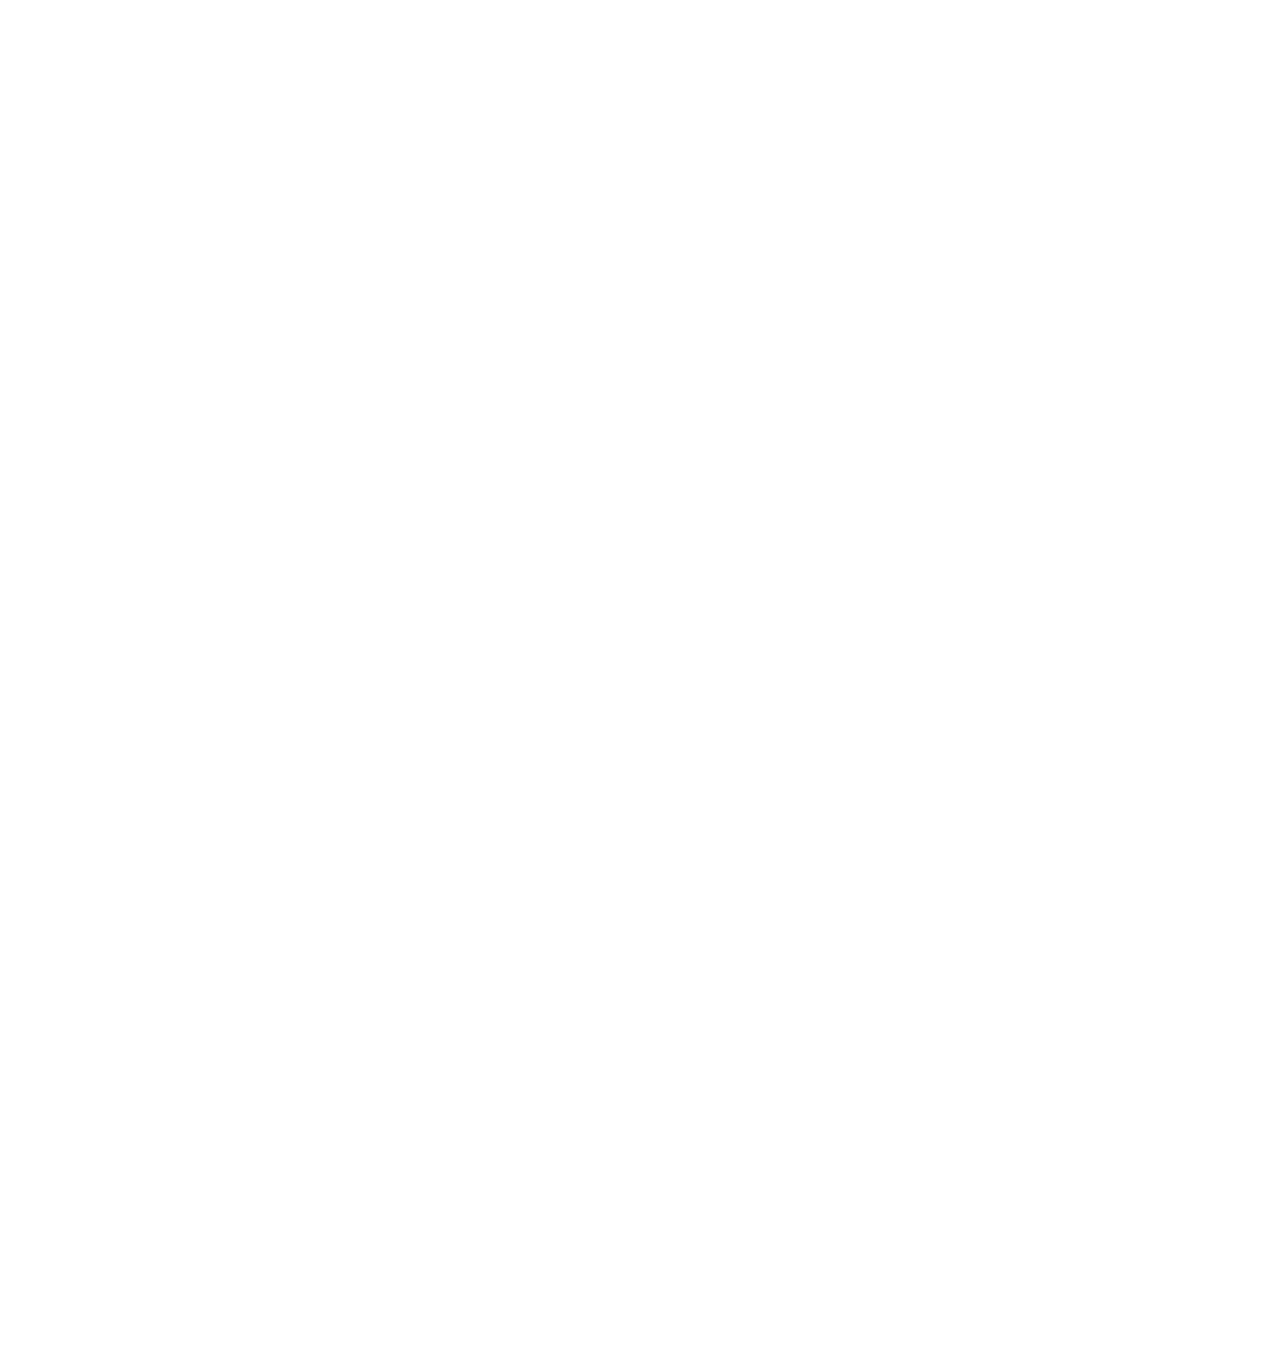
==== index.html @ f1cedd98 "Borderless space v1.0" ====
<!DOCTYPE html>
<html lang="en">
	<head>
		<title>Borderless space</title>
		<link rel='shortcut icon' href='https://i.imgur.com/PmbbA3x.jpg'>
		<meta charset="utf-8">
		<meta name="description" content="Travel through endless ascii space... but be careful!">
		<meta name="keywords" content="space, endless, borderless, alien, planet, ufo, ascii">
		<meta name="author" content="Dominic Satnoianu">
		<meta name="viewport" content="width=device-width, initial-scale=1.0">
		<!-- Facebook -->
		<meta property="og:title" content="Borderless space">
		<meta property="og:url" content="http://dstream.ueuo.com/endless/new/">
		<meta property="og:site_name" content="Borderless space">
		<meta property="og:type" content="website">
		<meta property="og:description" content="Travel through endless ascii space... but be careful!">
		<meta property="og:image" content="https://i.imgur.com/PmbbA3x.jpg">

		<!-- Twitter -->
		<meta name="twitter:card" content="summary">
		<meta name="twitter:title" content="Borderless space">
		<meta name="twitter:url" content="http://dstream.ueuo.com/endless/new/">
		<meta name="twitter:description" content="Travel through endless ascii space... but be careful!">
		<meta name="twitter:image:src" content="https://i.imgur.com/PmbbA3x.jpg">
		<style>
			pre { margin: 0; }
			h1 { text-align: center; }
			body { background: url(https://img00.deviantart.net/9282/i/2012/168/8/5/deep_space_background_by_rpgzexion-d53scee.png); background-attachment: fixed; background-size: 100%; background-repeat: no-repeat; color: #fff; }

			#text-indicator {
				font-size: 25px;
			}

			.centered { width: 380px; margin: 0 auto 0 auto; }
			.unlisted { display: none; }
		</style>
		<script src="https://code.jquery.com/jquery-1.10.2.js"></script>
	</head>
	<body>
		<div id='se-wrapper'>
        <pre class='unlisted' id='se-1'>

                                    __
                                    \ \_____
                                 ###[==_____>
                                    /_/

        </pre>
        <pre class='unlisted' id='se-2'>






                                         _.u[[/;:,.
                    .o888UU[[[/;:-.  .o@P^    MMM^
                   oN88888UU[[[/;::-.        dP^
                  dNMMNN888UU[[[/;:--.   .o@P^
                 ,MMMMMMN888UU[[/;::-. o@^
                 NNMMMNN888UU[[[/~.o@P^
                 888888888UU[[[/o@^-..
                oI8888UU[[[/o@P^:--..
             .@^  YUU[[[/o@^;::---..
           oMP     ^/o@P^;:::---..
        .dMMM    .o@^ ^;::---...
       dMMMMMMM@^`       `^^^^
      YMMMUP^
       ^^

       	</pre>
       	<pre class='unlisted' id='se-3'>

                               ___
                           ___/   \___
                          /   '---'   \
                          '--_______--'
                               / \

        </pre>
        <pre class='unlisted' id='se-4'>

                      .-""`""-. 
                   _/`oOoOoOoOo`\_ 
                  '.-=-=-=-=-=-=-.'
                    `-=.=-.-=.=-'
                       ^  ^  ^


		</pre>
		<pre class='unlisted' id='se-5'>






                       !
                       !
                       ^
                      / \
                     /___\
                    |=   =|
                    |     |
                    |     |
                    |     |
                    |     |
                    |     |
                    |     |
                    |     |
                    |     |
                    |     |
                   /|##!##|\
                  / |##!##| \
                 /  |##!##|  \
                |  / ^ | ^ \  |
                | /  ( | )  \ |
                |/   ( | )   \|
                    ((   ))
                   ((  :  ))
                   ((  :  ))
                    ((   ))
                     (( ))
                      ( )
                       .
                       .
                       .

















		</pre>
		<pre class='unlisted' id='se-6'>

			         .                      .
		         .                      ;
		         :                  - --+- -
		         !           .          !
		         |        .             .
		         |_         +
		      ,  | `.
		--- --+-<#>-+- ---  --  -
		      `._|_,'
		         T
		         |
		         !
		         :         . : 
		         .       *

		</pre>
		<pre class='unlisted' id='se-7'>



                           __
                     _____/ /
                    <_____==]###
                          \_\




		</pre>
		<pre class='unlisted' id='se-8'>



*--------------------------*
      Thanks a lot to
   the creators of these
      ascii creations!

       Ojo, jgs, wkm
       and many more!
.--------------------------.



        </pre>
        <pre class='unlisted' id='se-9'>


                              .:'
                     .:'  _.::'
                 _.::'   (_.'     .:'
                (_.'          _.::'
                             (_.'

        </pre>
		<pre class='unlisted' id='se-10'>


        	             ___---___                    
                      .--         --.      
                    ./   ()      .-. \.
                   /   o    .   (   )  \
                  / .            '-'    \         
                 | ()    .  O         .  |      
                |                         |      
                |    o           ()       |
                |       .--.          O   |            
                 | .   |    |            |
                  \    `.__.'    o   .  /    
                   \                   /                   
                    `\  o    ()      /'       
                      `--___   ___--'
                            ---


        </pre>
    	</div>
		<div id="scroll-wrapper" class="centered" style="padding-top: 160px">
			<center id='text-indicator'>
				Our mission starts from here.<br>
				<i id='t-ind-f' style='font-size: 17px'>(scroll down)</i>
			</center>
			<pre id='scroll-content'>
				
               _-o#&&*''''?d:>b\_
          _o/"`''  '',, dMF9MMMMMHo_
       .o&#'        `"MbHMMMMMMMMMMMHo.
     .o"" '         vodM*$&&HMMMMMMMMMM?.
    ,'              $M&ood,~'`(&##MMMMMMH\
   /               ,MMMMMMM#b?#bobMMMMHMMML
  &              ?MMMMMMMMMMMMMMMMM7MMM$R*Hk
 ?$.            :MMMMMMMMMMMMMMMMMMM/HMMM|`*L
|               |MMMMMMMMMMMMMMMMMMMMbMH'   T,
$H#:            `*MMMMMMMMMMMMMMMMMMMMb#}'  `?
]MMH#             ""*""""*#MMMMMMMMMMMMM'    -
MMMMMb_                   |MMMMMMMMMMMP'     :
HMMMMMMMHo                 `MMMMMMMMMT       .
?MMMMMMMMP                  9MMMMMMMM}       -
-?MMMMMMM                  |MMMMMMMMM?,d-    '
 :|MMMMMM-                 `MMMMMMMT .M|.   :
  .9MMM[                    &MMMMM*' `'    .
   :9MMk                    `MMM#"        -
     &M}                     `          .-
      `&.                             .
        `~,   .                     ./
            . _                  .-
              '`--._,dd###pp=""'



                           __
                           \ \_____
                        ###[==_____>
                           /_/      __
                                    \ \_____
                                 ###[==_____>
                                    /_/








                                         _.u[[/;:,.
                    .o888UU[[[/;:-.  .o@P^    MMM^
                   oN88888UU[[[/;::-.        dP^
                  dNMMNN888UU[[[/;:--.   .o@P^
                 ,MMMMMMN888UU[[/;::-. o@^
                 NNMMMNN888UU[[[/~.o@P^
                 888888888UU[[[/o@^-..
                oI8888UU[[[/o@P^:--..
             .@^  YUU[[[/o@^;::---..
           oMP     ^/o@P^;:::---..
        .dMMM    .o@^ ^;::---...
       dMMMMMMM@^`       `^^^^
      YMMMUP^
       ^^



                               ___
                           ___/   \___
                          /   '---'   \
                          '--_______--'
                               / \



                      .-""`""-. 
                   _/`oOoOoOoOo`\_ 
                  '.-=-=-=-=-=-=-.'
                    `-=.=-.-=.=-'
                       ^  ^  ^


			</pre>
		</div>
		 
		<script>
		var spaceElements = [getElemId('se-1'), getElemId('se-2'), getElemId('se-3'), getElemId('se-4'), getElemId('se-5'), getElemId('se-6'), getElemId('se-7'), getElemId('se-8'), getElemId('se-9'), getElemId('se-10')];

		var currelem;


		$( window ).scroll(function() {
			currelem = maChoose(spaceElements);

			if(currelem == getElemId('se-8') && maRandom(5) != 3) {
				currelem = maChoose(spaceElements);
			}

			document.getElementById('scroll-content').innerHTML = document.getElementById('scroll-content').innerHTML + currelem;

			document.getElementById('t-ind-f').innerHTML = "Good job! Keep on scrolling...";
		});


		function maRandom(wanted) {
			var x = Math.floor((Math.random() * wanted) + 1);
			return x;
		}

		function maChoose(choices) {
			var index = Math.floor(Math.random() * choices.length);
			return choices[index];
		}

		function getElemId(elem) {
			return document.getElementById(elem).innerHTML;
		}
		</script>
	 
	</body>
</html>
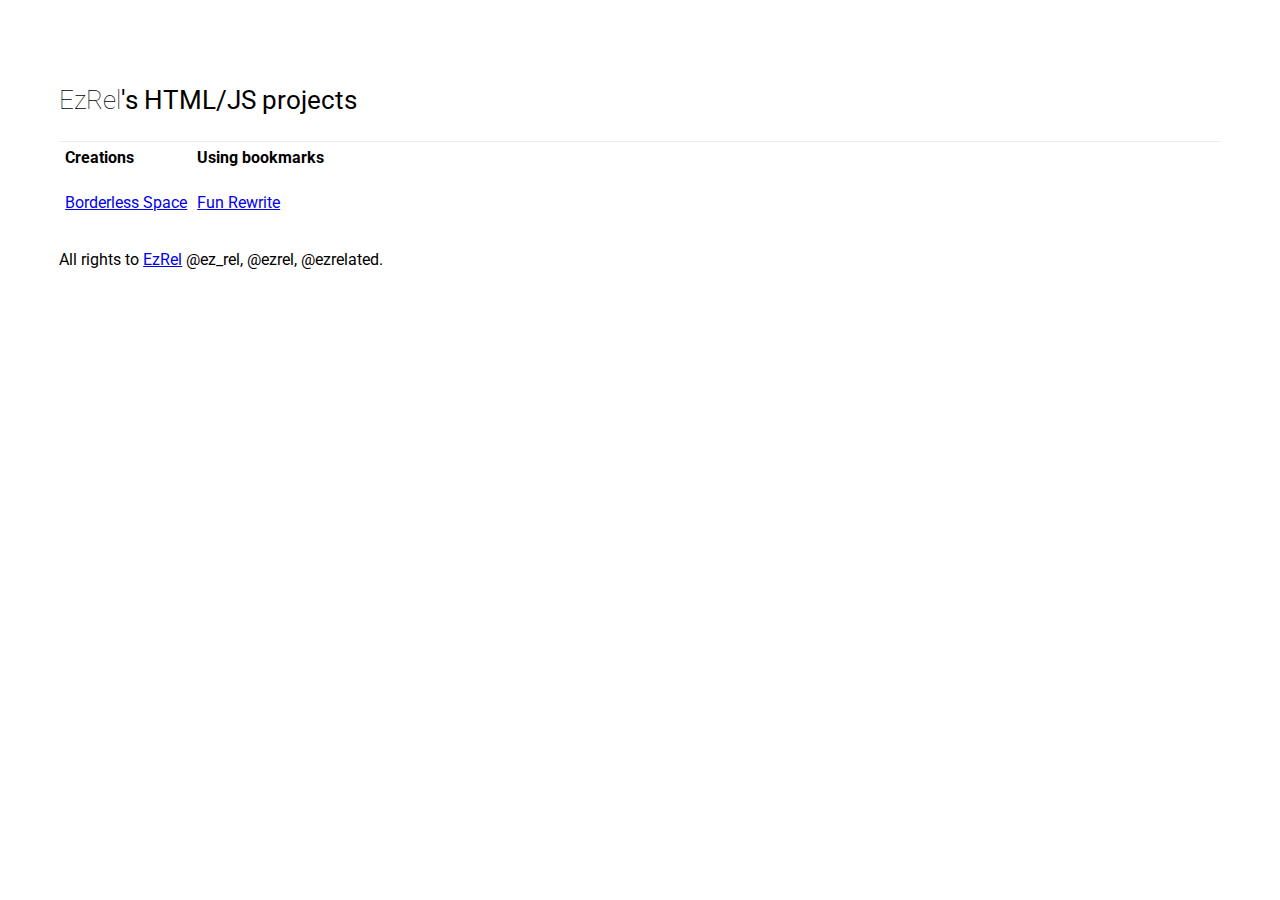
==== commit 1a8f7554: "v1.2.2" ====
--- a/index.html
+++ b/index.html
@@ -1,8 +1,17 @@
 <!DOCTYPE html>
 <html lang="en">
 	<head>
-		<title>Borderless space</title>
+    <!--
+
+      This page doesn't use external [EzRel] scripts or styling pages.
+      Ask permission for any commercialized use of this product. All rights to GitHub::EzRel - http://ezrel.github.io
+
+    -->
+		<title>EzRel's projects</title>
 		<link rel='shortcut icon' href='https://i.imgur.com/PmbbA3x.jpg'>
+		<link href="https://fonts.googleapis.com/css?family=Roboto:100,400" rel="stylesheet">
+		<link href="/app.css" rel="stylesheet">
+
 		<meta charset="utf-8">
 		<meta name="description" content="Travel through endless ascii space... but be careful!">
 		<meta name="keywords" content="space, endless, borderless, alien, planet, ufo, ascii">
@@ -22,322 +31,21 @@
 		<meta name="twitter:url" content="http://dstream.ueuo.com/endless/new/">
 		<meta name="twitter:description" content="Travel through endless ascii space... but be careful!">
 		<meta name="twitter:image:src" content="https://i.imgur.com/PmbbA3x.jpg">
-		<style>
-			pre { margin: 0; }
-			h1 { text-align: center; }
-			body { background: url(https://img00.deviantart.net/9282/i/2012/168/8/5/deep_space_background_by_rpgzexion-d53scee.png); background-attachment: fixed; background-size: 100%; background-repeat: no-repeat; color: #fff; }
-
-			#text-indicator {
-				font-size: 25px;
-			}
-
-			.centered { width: 380px; margin: 0 auto 0 auto; }
-			.unlisted { display: none; }
-		</style>
 		<script src="https://code.jquery.com/jquery-1.10.2.js"></script>
 	</head>
-	<body>
-		<div id='se-wrapper'>
-        <pre class='unlisted' id='se-1'>
-
-                                    __
-                                    \ \_____
-                                 ###[==_____>
-                                    /_/
-
-        </pre>
-        <pre class='unlisted' id='se-2'>
-
-
-
-
-
-
-                                         _.u[[/;:,.
-                    .o888UU[[[/;:-.  .o@P^    MMM^
-                   oN88888UU[[[/;::-.        dP^
-                  dNMMNN888UU[[[/;:--.   .o@P^
-                 ,MMMMMMN888UU[[/;::-. o@^
-                 NNMMMNN888UU[[[/~.o@P^
-                 888888888UU[[[/o@^-..
-                oI8888UU[[[/o@P^:--..
-             .@^  YUU[[[/o@^;::---..
-           oMP     ^/o@P^;:::---..
-        .dMMM    .o@^ ^;::---...
-       dMMMMMMM@^`       `^^^^
-      YMMMUP^
-       ^^
-
-       	</pre>
-       	<pre class='unlisted' id='se-3'>
-
-                               ___
-                           ___/   \___
-                          /   '---'   \
-                          '--_______--'
-                               / \
-
-        </pre>
-        <pre class='unlisted' id='se-4'>
-
-                      .-""`""-. 
-                   _/`oOoOoOoOo`\_ 
-                  '.-=-=-=-=-=-=-.'
-                    `-=.=-.-=.=-'
-                       ^  ^  ^
-
-
-		</pre>
-		<pre class='unlisted' id='se-5'>
-
-
-
-
-
-
-                       !
-                       !
-                       ^
-                      / \
-                     /___\
-                    |=   =|
-                    |     |
-                    |     |
-                    |     |
-                    |     |
-                    |     |
-                    |     |
-                    |     |
-                    |     |
-                    |     |
-                   /|##!##|\
-                  / |##!##| \
-                 /  |##!##|  \
-                |  / ^ | ^ \  |
-                | /  ( | )  \ |
-                |/   ( | )   \|
-                    ((   ))
-                   ((  :  ))
-                   ((  :  ))
-                    ((   ))
-                     (( ))
-                      ( )
-                       .
-                       .
-                       .
-
-
-
-
-
-
-
-
-
-
-
-
-
-
-
-
-
-		</pre>
-		<pre class='unlisted' id='se-6'>
-
-			         .                      .
-		         .                      ;
-		         :                  - --+- -
-		         !           .          !
-		         |        .             .
-		         |_         +
-		      ,  | `.
-		--- --+-<#>-+- ---  --  -
-		      `._|_,'
-		         T
-		         |
-		         !
-		         :         . : 
-		         .       *
-
-		</pre>
-		<pre class='unlisted' id='se-7'>
-
-
-
-                           __
-                     _____/ /
-                    <_____==]###
-                          \_\
-
-
-
-
-		</pre>
-		<pre class='unlisted' id='se-8'>
-
-
-
-*--------------------------*
-      Thanks a lot to
-   the creators of these
-      ascii creations!
-
-       Ojo, jgs, wkm
-       and many more!
-.--------------------------.
-
-
-
-        </pre>
-        <pre class='unlisted' id='se-9'>
-
-
-                              .:'
-                     .:'  _.::'
-                 _.::'   (_.'     .:'
-                (_.'          _.::'
-                             (_.'
-
-        </pre>
-		<pre class='unlisted' id='se-10'>
-
-
-        	             ___---___                    
-                      .--         --.      
-                    ./   ()      .-. \.
-                   /   o    .   (   )  \
-                  / .            '-'    \         
-                 | ()    .  O         .  |      
-                |                         |      
-                |    o           ()       |
-                |       .--.          O   |            
-                 | .   |    |            |
-                  \    `.__.'    o   .  /    
-                   \                   /                   
-                    `\  o    ()      /'       
-                      `--___   ___--'
-                            ---
-
-
-        </pre>
-    	</div>
-		<div id="scroll-wrapper" class="centered" style="padding-top: 160px">
-			<center id='text-indicator'>
-				Our mission starts from here.<br>
-				<i id='t-ind-f' style='font-size: 17px'>(scroll down)</i>
-			</center>
-			<pre id='scroll-content'>
-				
-               _-o#&&*''''?d:>b\_
-          _o/"`''  '',, dMF9MMMMMHo_
-       .o&#'        `"MbHMMMMMMMMMMMHo.
-     .o"" '         vodM*$&&HMMMMMMMMMM?.
-    ,'              $M&ood,~'`(&##MMMMMMH\
-   /               ,MMMMMMM#b?#bobMMMMHMMML
-  &              ?MMMMMMMMMMMMMMMMM7MMM$R*Hk
- ?$.            :MMMMMMMMMMMMMMMMMMM/HMMM|`*L
-|               |MMMMMMMMMMMMMMMMMMMMbMH'   T,
-$H#:            `*MMMMMMMMMMMMMMMMMMMMb#}'  `?
-]MMH#             ""*""""*#MMMMMMMMMMMMM'    -
-MMMMMb_                   |MMMMMMMMMMMP'     :
-HMMMMMMMHo                 `MMMMMMMMMT       .
-?MMMMMMMMP                  9MMMMMMMM}       -
--?MMMMMMM                  |MMMMMMMMM?,d-    '
- :|MMMMMM-                 `MMMMMMMT .M|.   :
-  .9MMM[                    &MMMMM*' `'    .
-   :9MMk                    `MMM#"        -
-     &M}                     `          .-
-      `&.                             .
-        `~,   .                     ./
-            . _                  .-
-              '`--._,dd###pp=""'
-
-
-
-                           __
-                           \ \_____
-                        ###[==_____>
-                           /_/      __
-                                    \ \_____
-                                 ###[==_____>
-                                    /_/
-
-
-
-
-
-
-
-
-                                         _.u[[/;:,.
-                    .o888UU[[[/;:-.  .o@P^    MMM^
-                   oN88888UU[[[/;::-.        dP^
-                  dNMMNN888UU[[[/;:--.   .o@P^
-                 ,MMMMMMN888UU[[/;::-. o@^
-                 NNMMMNN888UU[[[/~.o@P^
-                 888888888UU[[[/o@^-..
-                oI8888UU[[[/o@P^:--..
-             .@^  YUU[[[/o@^;::---..
-           oMP     ^/o@P^;:::---..
-        .dMMM    .o@^ ^;::---...
-       dMMMMMMM@^`       `^^^^
-      YMMMUP^
-       ^^
-
-
-
-                               ___
-                           ___/   \___
-                          /   '---'   \
-                          '--_______--'
-                               / \
-
-
-
-                      .-""`""-. 
-                   _/`oOoOoOoOo`\_ 
-                  '.-=-=-=-=-=-=-.'
-                    `-=.=-.-=.=-'
-                       ^  ^  ^
-
-
-			</pre>
-		</div>
-		 
-		<script>
-		var spaceElements = [getElemId('se-1'), getElemId('se-2'), getElemId('se-3'), getElemId('se-4'), getElemId('se-5'), getElemId('se-6'), getElemId('se-7'), getElemId('se-8'), getElemId('se-9'), getElemId('se-10')];
-
-		var currelem;
-
-
-		$( window ).scroll(function() {
-			currelem = maChoose(spaceElements);
-
-			if(currelem == getElemId('se-8') && maRandom(5) != 3) {
-				currelem = maChoose(spaceElements);
-			}
-
-			document.getElementById('scroll-content').innerHTML = document.getElementById('scroll-content').innerHTML + currelem;
-
-			document.getElementById('t-ind-f').innerHTML = "Good job! Keep on scrolling...";
-		});
-
-
-		function maRandom(wanted) {
-			var x = Math.floor((Math.random() * wanted) + 1);
-			return x;
-		}
-
-		function maChoose(choices) {
-			var index = Math.floor(Math.random() * choices.length);
-			return choices[index];
-		}
-
-		function getElemId(elem) {
-			return document.getElementById(elem).innerHTML;
-		}
-		</script>
-	 
+	<body style='padding: 4%;'>
+	<p class='h1-l'><span style='font-weight: 100;'>EzRel</span>'s HTML/JS projects</p>
+	<div class='border-h'></div>
+	<table border='0'>
+		<tr>
+			<td style='padding: 4px'><b>Creations</b></td>
+			<td style='padding: 4px'><b>Using bookmarks</b></td>
+		</tr>
+		<tr>
+			<td style='padding: 4px'><p><a href='/borderlessspace'>Borderless Space</a></p></td>
+			<td style='padding: 4px'><p><a href='/funrewrite'>Fun Rewrite</a></p></td>
+		</tr>
+	</table>
+	<p class='h5-l'>All rights to <a href='https://github.com/EzRel/EzRel.github.io/commits/master'>EzRel</a> @ez_rel, @ezrel, @ezrelated.</p>
 	</body>
 </html>--- a/app.css
+++ b/app.css
@@ -0,0 +1,11 @@
+pre { margin: 0; }
+h1 { text-align: center; }
+body { font-family: Roboto; color: 000;}
+
+#text-indicator { font-size: 25px; }
+
+.centered { width: 380px; margin: 0 auto 0 auto; }
+.unlisted { display: none; }
+.h1-l { font-size: 26px; }
+.h5-l { font-size: 16px; }
+.border-h { background: #ededed; width: 100%; height: 1px; }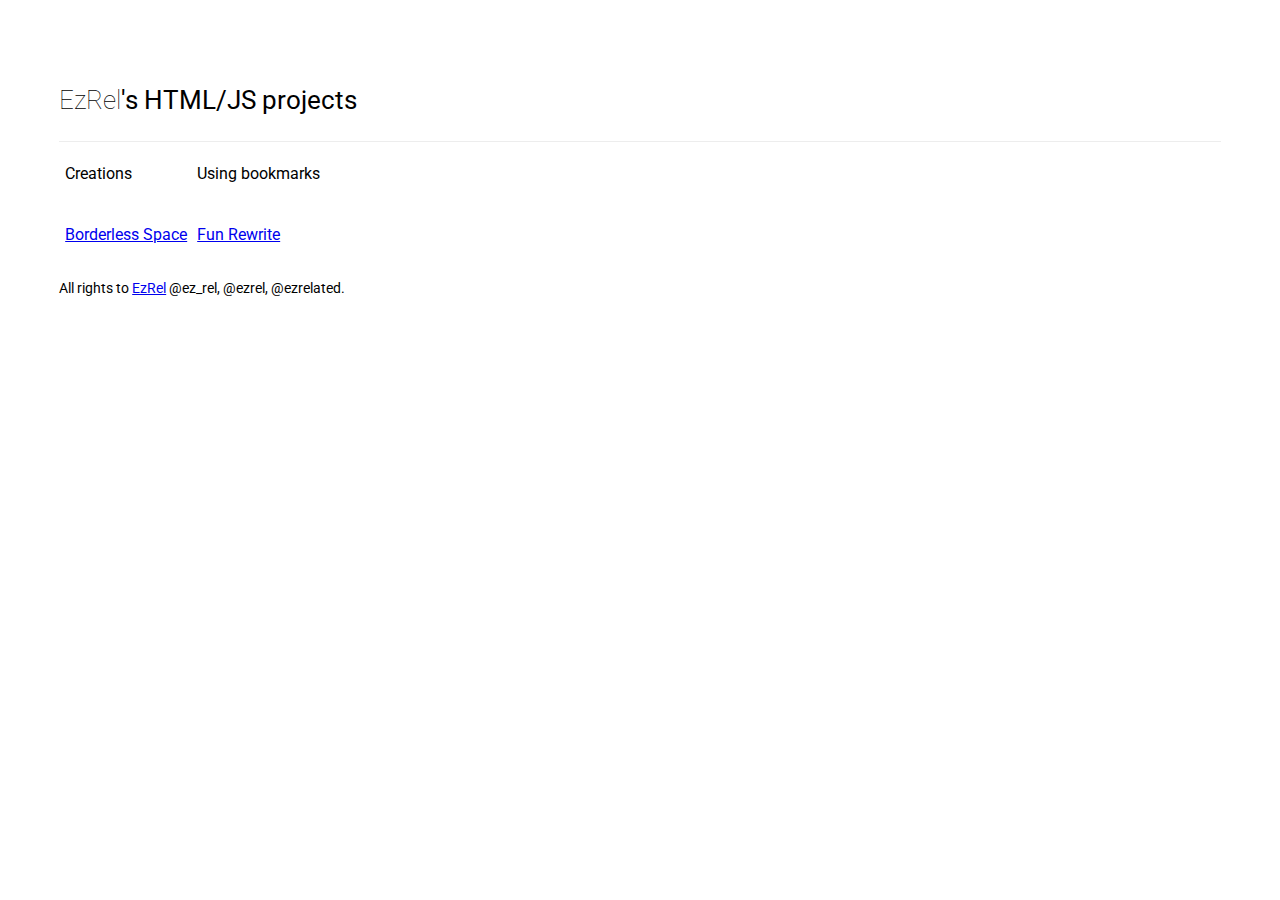
==== commit 6b7612b8: "v1.2.2.1" ====
--- a/index.html
+++ b/index.html
@@ -38,14 +38,14 @@
 	<div class='border-h'></div>
 	<table border='0'>
 		<tr>
-			<td style='padding: 4px'><b>Creations</b></td>
-			<td style='padding: 4px'><b>Using bookmarks</b></td>
+			<td style='padding: 4px'><p>Creations</p></td>
+			<td style='padding: 4px'><p>Using bookmarks</p></td>
 		</tr>
 		<tr>
 			<td style='padding: 4px'><p><a href='/borderlessspace'>Borderless Space</a></p></td>
 			<td style='padding: 4px'><p><a href='/funrewrite'>Fun Rewrite</a></p></td>
 		</tr>
 	</table>
-	<p class='h5-l'>All rights to <a href='https://github.com/EzRel/EzRel.github.io/commits/master'>EzRel</a> @ez_rel, @ezrel, @ezrelated.</p>
+	<p class='h5-l'>All rights to <a href='https://github.com/EzRel'>EzRel</a> @ez_rel, @ezrel, @ezrelated.</p>
 	</body>
 </html>--- a/app.css
+++ b/app.css
@@ -3,9 +3,10 @@
 body { font-family: Roboto; color: 000;}
 
 #text-indicator { font-size: 25px; }
+#forwarded { opacity: 0.1; transition: .2s linear; }
 
 .centered { width: 380px; margin: 0 auto 0 auto; }
 .unlisted { display: none; }
 .h1-l { font-size: 26px; }
-.h5-l { font-size: 16px; }
+.h5-l { font-size: 14px; }
 .border-h { background: #ededed; width: 100%; height: 1px; }